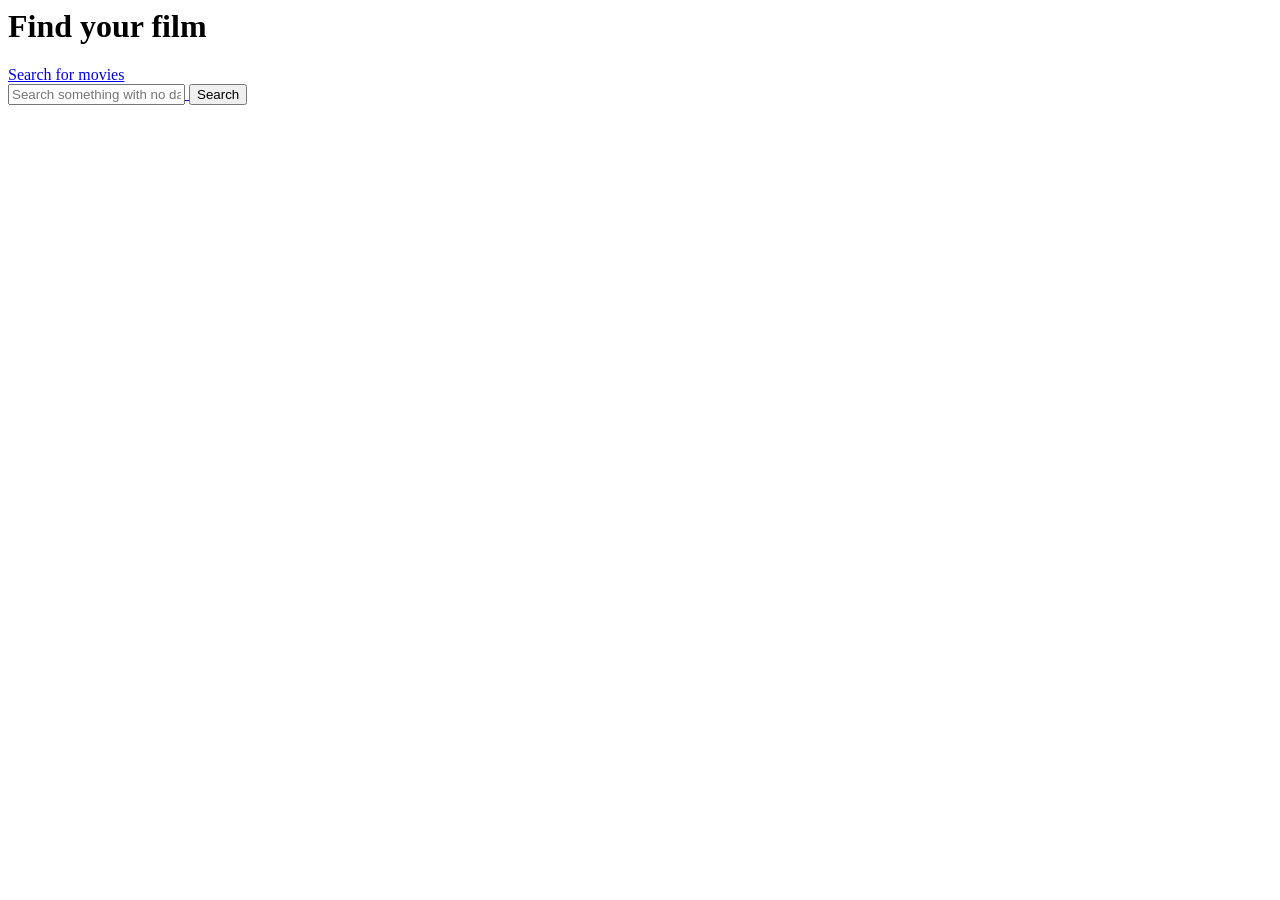
==== watchlist.html @ 497890f3 "OMDB API engine + watchlist.html" ====
<html>
    <head>
        <link rel="stylesheet" href="index.css">
    </head>
    <body>
        <h1>Find your film</h1>
        <a href="./index.html">Search for movies</h2>

        <form id="wl-search-form">
            <input 
                type="text" 
                id="wl-search-input"
                name="wl-search-input"
                placeholder="Search something with no data"
            >
            <button type="submit">Search</button>
        </form>

        <div id="watchlist-result"></div>

        <script src="index.js"></script>
    </body>
</html>
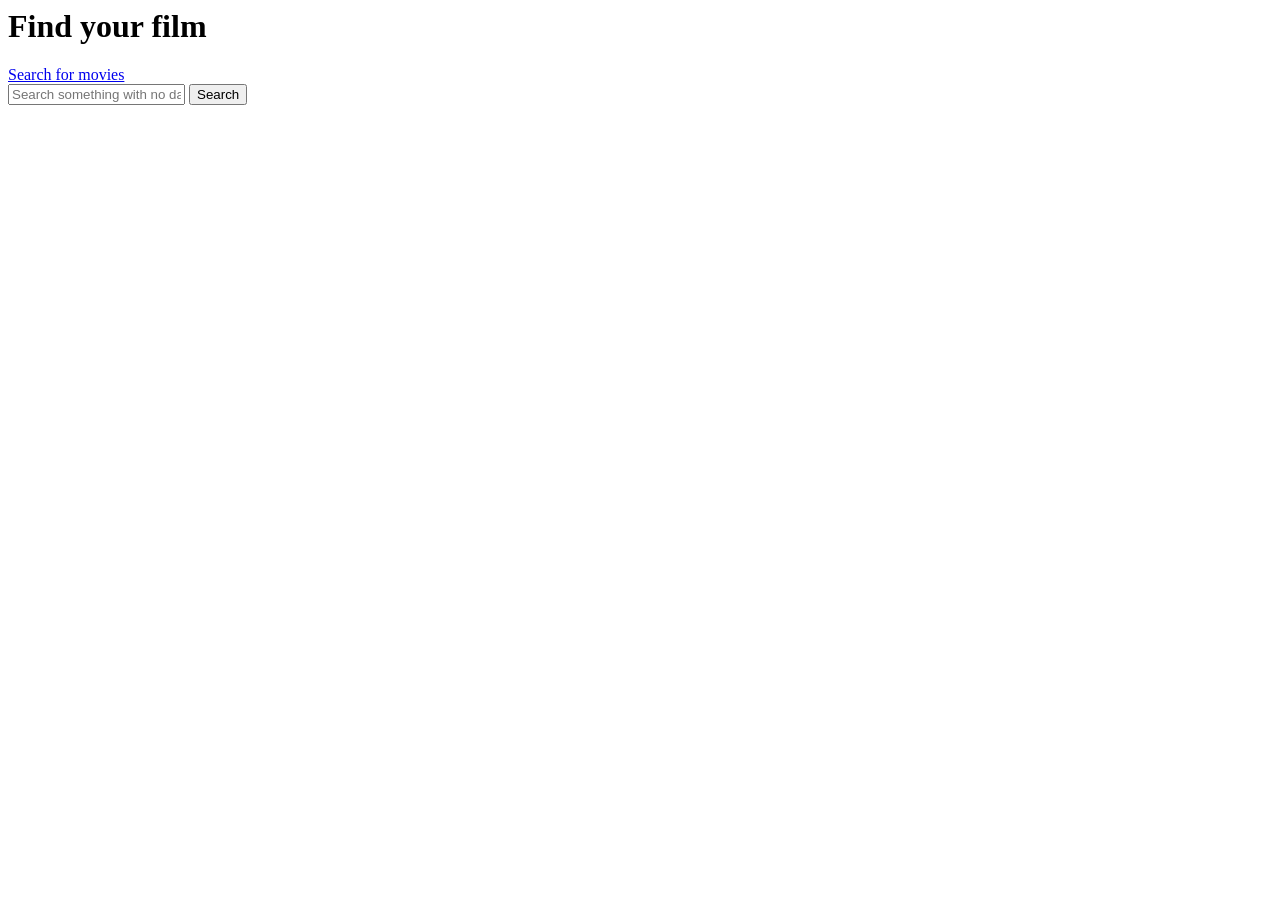
==== commit 19c0b809: "JS ready Add watchlist.js file and ended index.js. HTML and JS done." ====
--- a/watchlist.html
+++ b/watchlist.html
@@ -4,7 +4,7 @@
     </head>
     <body>
         <h1>Find your film</h1>
-        <a href="./index.html">Search for movies</h2>
+        <a href="./index.html">Search for movies</h2></a>
 
         <form id="wl-search-form">
             <input 
@@ -18,6 +18,6 @@
 
         <div id="watchlist-result"></div>
 
-        <script src="index.js"></script>
+        <script src="watchlist.js"></script>
     </body>
 </html>
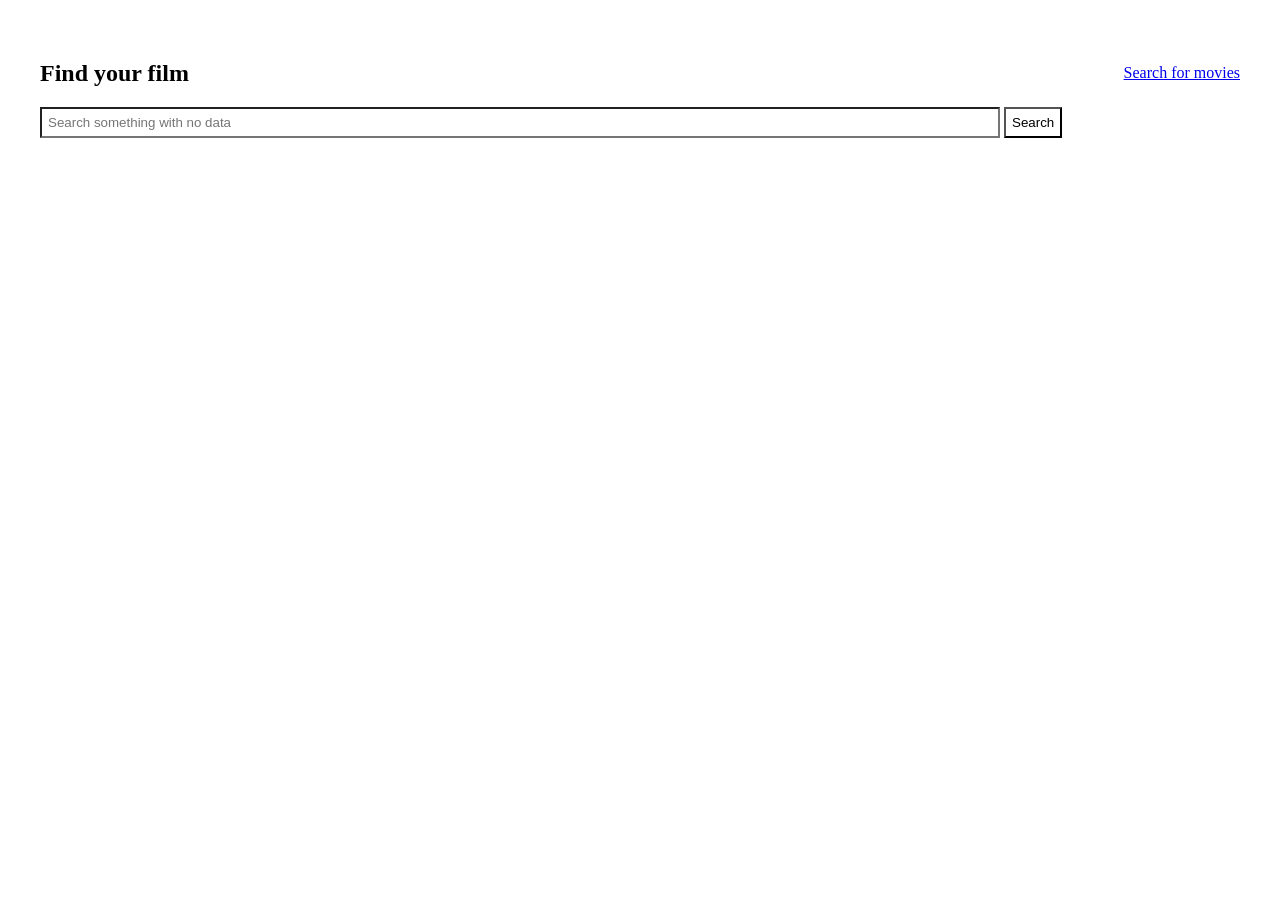
==== commit 4a591f0a: "CSS styling" ====
--- a/watchlist.html
+++ b/watchlist.html
@@ -3,8 +3,10 @@
         <link rel="stylesheet" href="index.css">
     </head>
     <body>
-        <h1>Find your film</h1>
-        <a href="./index.html">Search for movies</h2></a>
+        <nav>
+            <h1>Find your film</h1>
+            <a href="./index.html">Search for movies</h2></a>
+        </nav>
 
         <form id="wl-search-form">
             <input 
--- a/index.css
+++ b/index.css
@@ -0,0 +1,50 @@
+html, body {
+    margin: 0;
+    padding: 20;
+}
+
+nav {
+    display: flex;
+    justify-content: space-between;
+    /* background-color: blueviolet; */
+}
+
+nav a {
+    margin: auto 0 auto auto;
+}
+
+form {
+    color: gray;
+}
+
+form input {
+    width: 80%;
+    margin-right: 0;
+    padding: 6px;
+    border-radius: 5px solid 1px lightgray;
+    background-color: white;
+}
+
+form button {
+    margin-left: 0;
+    padding: 6px;
+    border-radius: 5px solid 1px;
+    background-color: white;
+}
+
+#serch-result img,
+#watchlist-result img {
+    width: 100px;
+    height: 150px;
+}
+
+#movie-result,
+#movie-watchlist {
+    display: flex;
+
+}
+
+#movie-data,
+#watchlist-data {
+    margin: 10px;
+}
